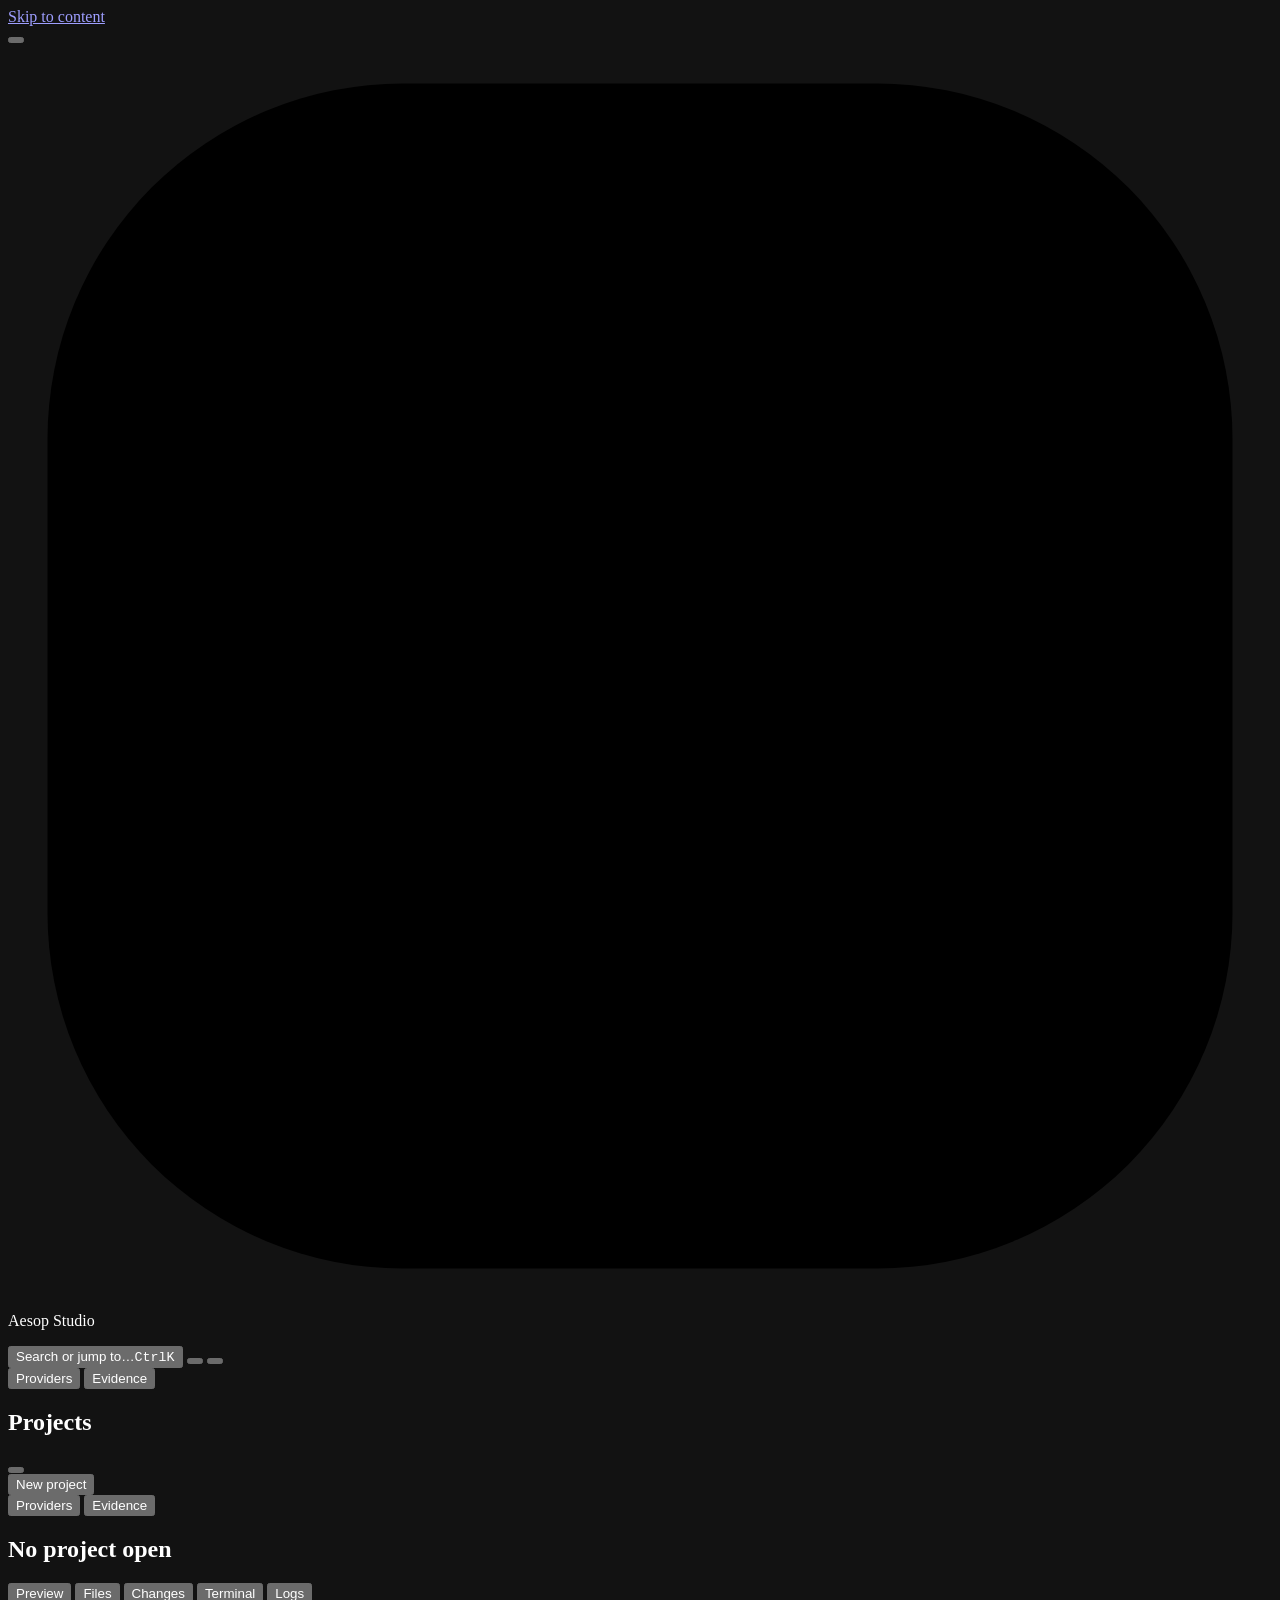
==== static/index.html @ fffabff9 "Structured free-for-all roundtables, history, War Room visual changes - Broker: no lockstep after op" ====
<!doctype html>
<html lang="en">
<head>
<meta charset="utf-8">
<meta name="viewport" content="width=device-width, initial-scale=1, viewport-fit=cover">
<meta name="color-scheme" content="dark">
<title>Aesop Studio</title>
<link rel="stylesheet" href="/app.css">
<script src="/app.js" defer></script>
</head>
<body>
<a class="skip" href="#main">Skip to content</a>
<div id="app" class="app exp-docked">
  <header class="topbar">
    <button id="explorerBtn" class="iconbtn" type="button" aria-label="Open projects" aria-controls="explorer" aria-expanded="false" data-icon="menu"></button>
    <div class="brand" aria-label="Aesop Studio">
      <svg class="mark" viewBox="0 0 32 32" aria-hidden="true" focusable="false">
        <rect x="1" y="1" width="30" height="30" rx="9" class="mark-bg"/>
        <path d="M9.5 22.5 16 8.5l6.5 14" class="mark-stroke"/>
        <path d="M12.2 17h7.6" class="mark-stroke"/>
        <circle cx="16" cy="8.5" r="1.7" class="mark-dot"/>
      </svg>
      <span class="brand-name">Aesop Studio</span>
    </div>
    <nav class="crumbs" aria-label="Breadcrumb"><ol id="crumbs"></ol></nav>
    <div class="top-actions">
      <button id="paletteBtn" class="cmdk" type="button" aria-label="Open command palette (Ctrl+K)" aria-haspopup="dialog" data-icon="search"><span class="cmdk-t">Search or jump to…</span><span class="keys" aria-hidden="true"><kbd>Ctrl</kbd><kbd>K</kbd></span></button>
      <div id="routeInd" class="routeind" hidden></div>
      <button id="helpBtn" class="iconbtn" type="button" aria-label="Keyboard shortcuts" aria-haspopup="dialog" data-icon="help"></button>
      <button id="inspectorBtn" class="iconbtn" type="button" aria-label="Toggle inspector" aria-controls="inspector" aria-expanded="false" data-icon="panel"></button>
    </div>
  </header>

  <nav class="rail" aria-label="Workspaces">
    <div id="tabs" class="rail-tabs" role="tablist" aria-orientation="vertical" aria-label="Workspace" hidden>
      <button role="tab" data-tab="chat" data-icon="chat" aria-selected="true"><span class="rl">Chat</span></button>
      <button role="tab" data-tab="agent" data-icon="terminal"><span class="rl">Build</span></button>
      <button role="tab" data-tab="research" data-icon="search"><span class="rl">Research</span></button>
      <button role="tab" data-tab="memory" data-icon="layers"><span class="rl">Memory</span></button>
      <button role="tab" data-tab="artifacts" data-icon="bookmark"><span class="rl">Saved</span></button>
    </div>
    <div class="rail-global">
      <button class="railbtn" data-global="providers" data-icon="providers"><span class="rl">Providers</span></button>
      <button class="railbtn" data-global="evidence" data-icon="evidence"><span class="rl">Evidence</span></button>
    </div>
  </nav>

  <aside id="explorer" class="explorer pane" aria-label="Projects" tabindex="-1">
    <div class="pane-head">
      <h2>Projects</h2>
      <button id="explorerClose" class="iconbtn ov-only" type="button" aria-label="Close projects" data-icon="x"></button>
    </div>
    <div class="explorer-new"><button id="newProjectBtn" class="btn outline wide" data-icon="plus">New project</button></div>
    <nav id="projectList" class="plist" aria-label="Project list"></nav>
    <div class="explorer-global">
      <button class="navbtn" data-global="providers" data-icon="providers">Providers</button>
      <button class="navbtn" data-global="evidence" data-icon="evidence">Evidence</button>
    </div>
    <div id="explorerSep" class="sep" role="separator" aria-orientation="vertical" aria-label="Resize projects panel" aria-controls="explorer" tabindex="0"></div>
  </aside>

  <main id="main" class="canvas pane" tabindex="-1">
    <header class="canvas-head">
      <div class="top-title">
        <nav class="headcrumb" aria-label="Location"><span id="headWs"></span><h1 id="projTitle">No project open</h1></nav>
        <p id="projMeta" class="meta"></p>
      </div>
      <div id="projControls" class="controls" hidden>
        <label class="provider-pick"><span>Provider</span><select id="providerSel"></select></label>
        <div class="menuwrap">
          <button id="moreBtn" class="iconbtn" type="button" aria-label="More project actions" aria-haspopup="menu" aria-expanded="false" aria-controls="moreMenu" data-icon="more"></button>
          <div id="moreMenu" class="menu" role="menu" aria-labelledby="moreBtn" hidden>
            <button id="settingsBtn" class="menuitem" role="menuitem" tabindex="-1" data-icon="settings">Project settings</button>
          </div>
        </div>
      </div>
    </header>
    <section id="view" class="view"></section>
  </main>

  <aside id="inspector" class="inspector pane" aria-label="Inspector" tabindex="-1">
    <div id="inspectorSep" class="sep" role="separator" aria-orientation="vertical" aria-label="Resize inspector" aria-controls="inspector" tabindex="0"></div>
    <div class="insp-head">
      <div id="itabs" class="itabs" role="tablist" aria-label="Inspector views">
        <button role="tab" data-itab="preview" aria-selected="true" aria-controls="inspBody">Preview</button>
        <button role="tab" data-itab="files" aria-selected="false" aria-controls="inspBody">Files</button>
        <button role="tab" data-itab="changes" aria-selected="false" aria-controls="inspBody">Changes</button>
        <button role="tab" data-itab="terminal" aria-selected="false" aria-controls="inspBody">Terminal</button>
        <button role="tab" data-itab="logs" aria-selected="false" aria-controls="inspBody">Logs</button>
      </div>
      <button id="inspectorClose" class="iconbtn" type="button" aria-label="Close inspector" data-icon="x"></button>
    </div>
    <div id="inspBody" class="insp-body" role="tabpanel" tabindex="0"></div>
  </aside>
</div>
<div id="scrim" class="scrim" hidden></div>
<div id="banner" class="banner" role="status" aria-live="polite" hidden></div>
<dialog id="dlg" aria-labelledby="dlgTitle" aria-modal="true"><form method="dialog" id="dlgForm"></form></dialog>
<dialog id="rtDlg" class="rt" aria-labelledby="rtTitle" aria-modal="true"><div id="rtIn" class="rt-in"></div></dialog>
<dialog id="palette" class="palette" aria-label="Command palette">
  <div class="pal-in">
    <div class="pal-search">
      <input id="palInput" type="text" role="combobox" aria-expanded="true" aria-controls="palList" aria-autocomplete="list" aria-label="Type a command or project name" placeholder="Type a command or project…" autocomplete="off" spellcheck="false">
    </div>
    <ul id="palList" class="pal-list" role="listbox" aria-label="Commands"></ul>
    <div class="pal-foot"><span><kbd>↑</kbd><kbd>↓</kbd> move</span><span><kbd>Enter</kbd> run</span><span><kbd>Esc</kbd> close</span><span><kbd>Ctrl</kbd><kbd>1</kbd>–<kbd>3</kbd> Chat / Build / Research</span><span><kbd>Ctrl</kbd><kbd>Enter</kbd> send</span></div>
  </div>
</dialog>
</body>
</html>
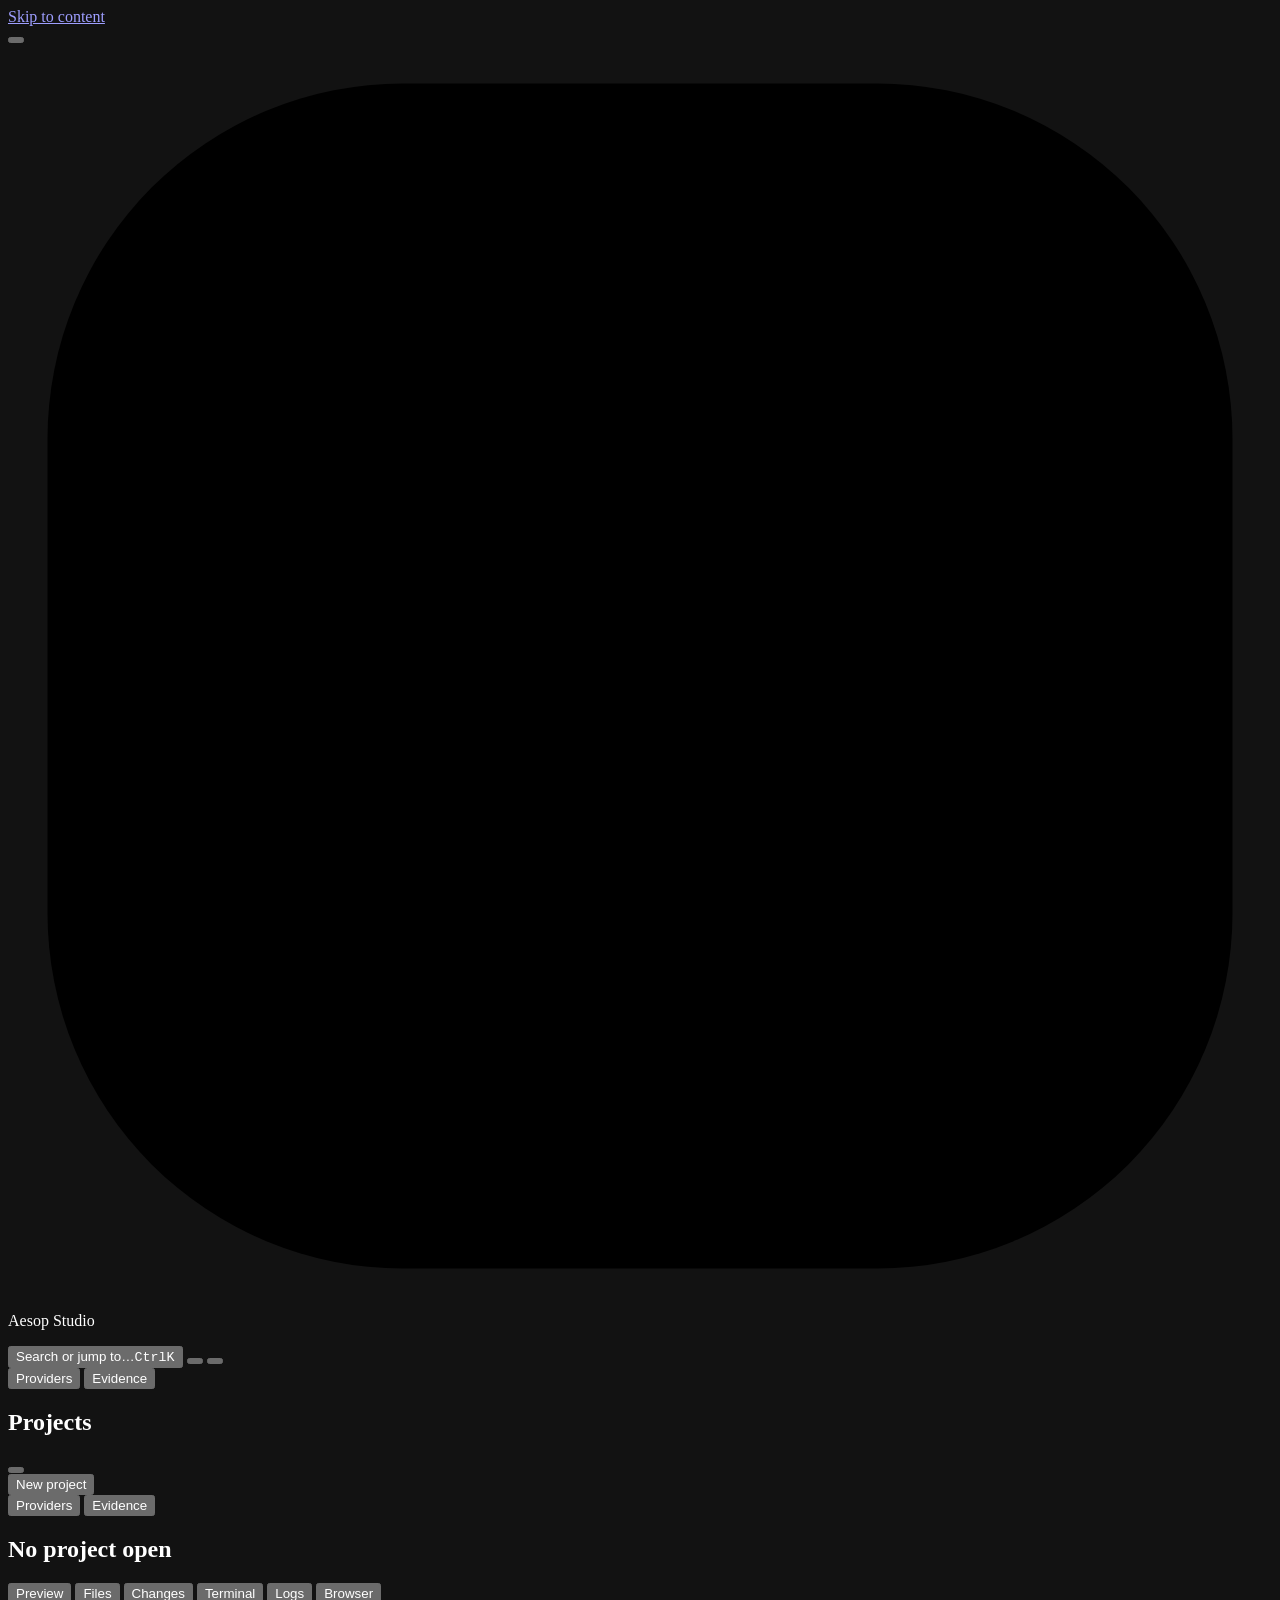
==== commit f2fd9bb6: "Browser panel in the inspector: a real Chrome beside Studio that providers can view and drive - Fire" ====
--- a/static/index.html
+++ b/static/index.html
@@ -35,7 +35,6 @@
     <div id="tabs" class="rail-tabs" role="tablist" aria-orientation="vertical" aria-label="Workspace" hidden>
       <button role="tab" data-tab="chat" data-icon="chat" aria-selected="true"><span class="rl">Chat</span></button>
       <button role="tab" data-tab="agent" data-icon="terminal"><span class="rl">Build</span></button>
-      <button role="tab" data-tab="research" data-icon="search"><span class="rl">Research</span></button>
       <button role="tab" data-tab="memory" data-icon="layers"><span class="rl">Memory</span></button>
       <button role="tab" data-tab="artifacts" data-icon="bookmark"><span class="rl">Saved</span></button>
     </div>
@@ -87,6 +86,7 @@
         <button role="tab" data-itab="changes" aria-selected="false" aria-controls="inspBody">Changes</button>
         <button role="tab" data-itab="terminal" aria-selected="false" aria-controls="inspBody">Terminal</button>
         <button role="tab" data-itab="logs" aria-selected="false" aria-controls="inspBody">Logs</button>
+        <button role="tab" data-itab="browser" aria-selected="false" aria-controls="inspBody">Browser</button>
       </div>
       <button id="inspectorClose" class="iconbtn" type="button" aria-label="Close inspector" data-icon="x"></button>
     </div>
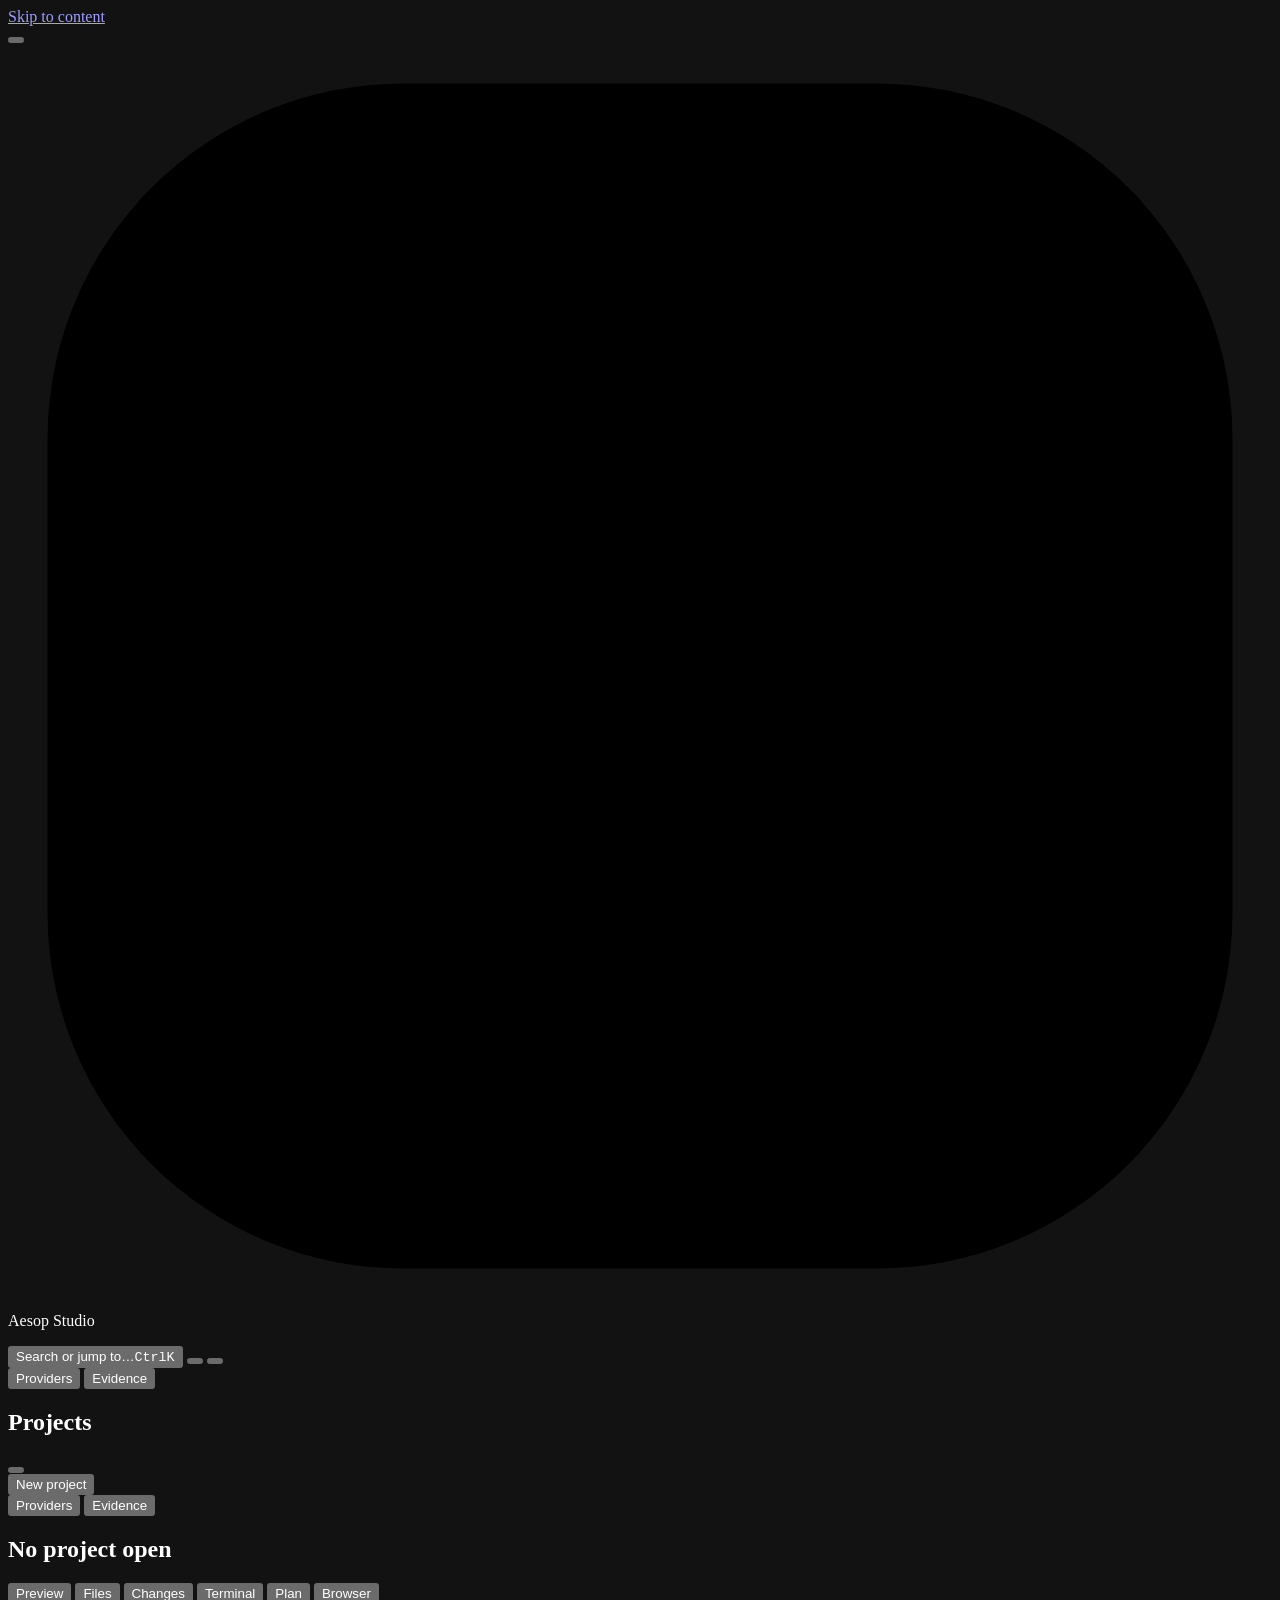
==== commit dce4afb3: "Plan tab: the Logs tab becomes a live checklist with an activity feed The inspector's Logs tab (a ba" ====
--- a/static/index.html
+++ b/static/index.html
@@ -85,7 +85,7 @@
         <button role="tab" data-itab="files" aria-selected="false" aria-controls="inspBody">Files</button>
         <button role="tab" data-itab="changes" aria-selected="false" aria-controls="inspBody">Changes</button>
         <button role="tab" data-itab="terminal" aria-selected="false" aria-controls="inspBody">Terminal</button>
-        <button role="tab" data-itab="logs" aria-selected="false" aria-controls="inspBody">Logs</button>
+        <button role="tab" data-itab="plan" aria-selected="false" aria-controls="inspBody">Plan</button>
         <button role="tab" data-itab="browser" aria-selected="false" aria-controls="inspBody">Browser</button>
       </div>
       <button id="inspectorClose" class="iconbtn" type="button" aria-label="Close inspector" data-icon="x"></button>
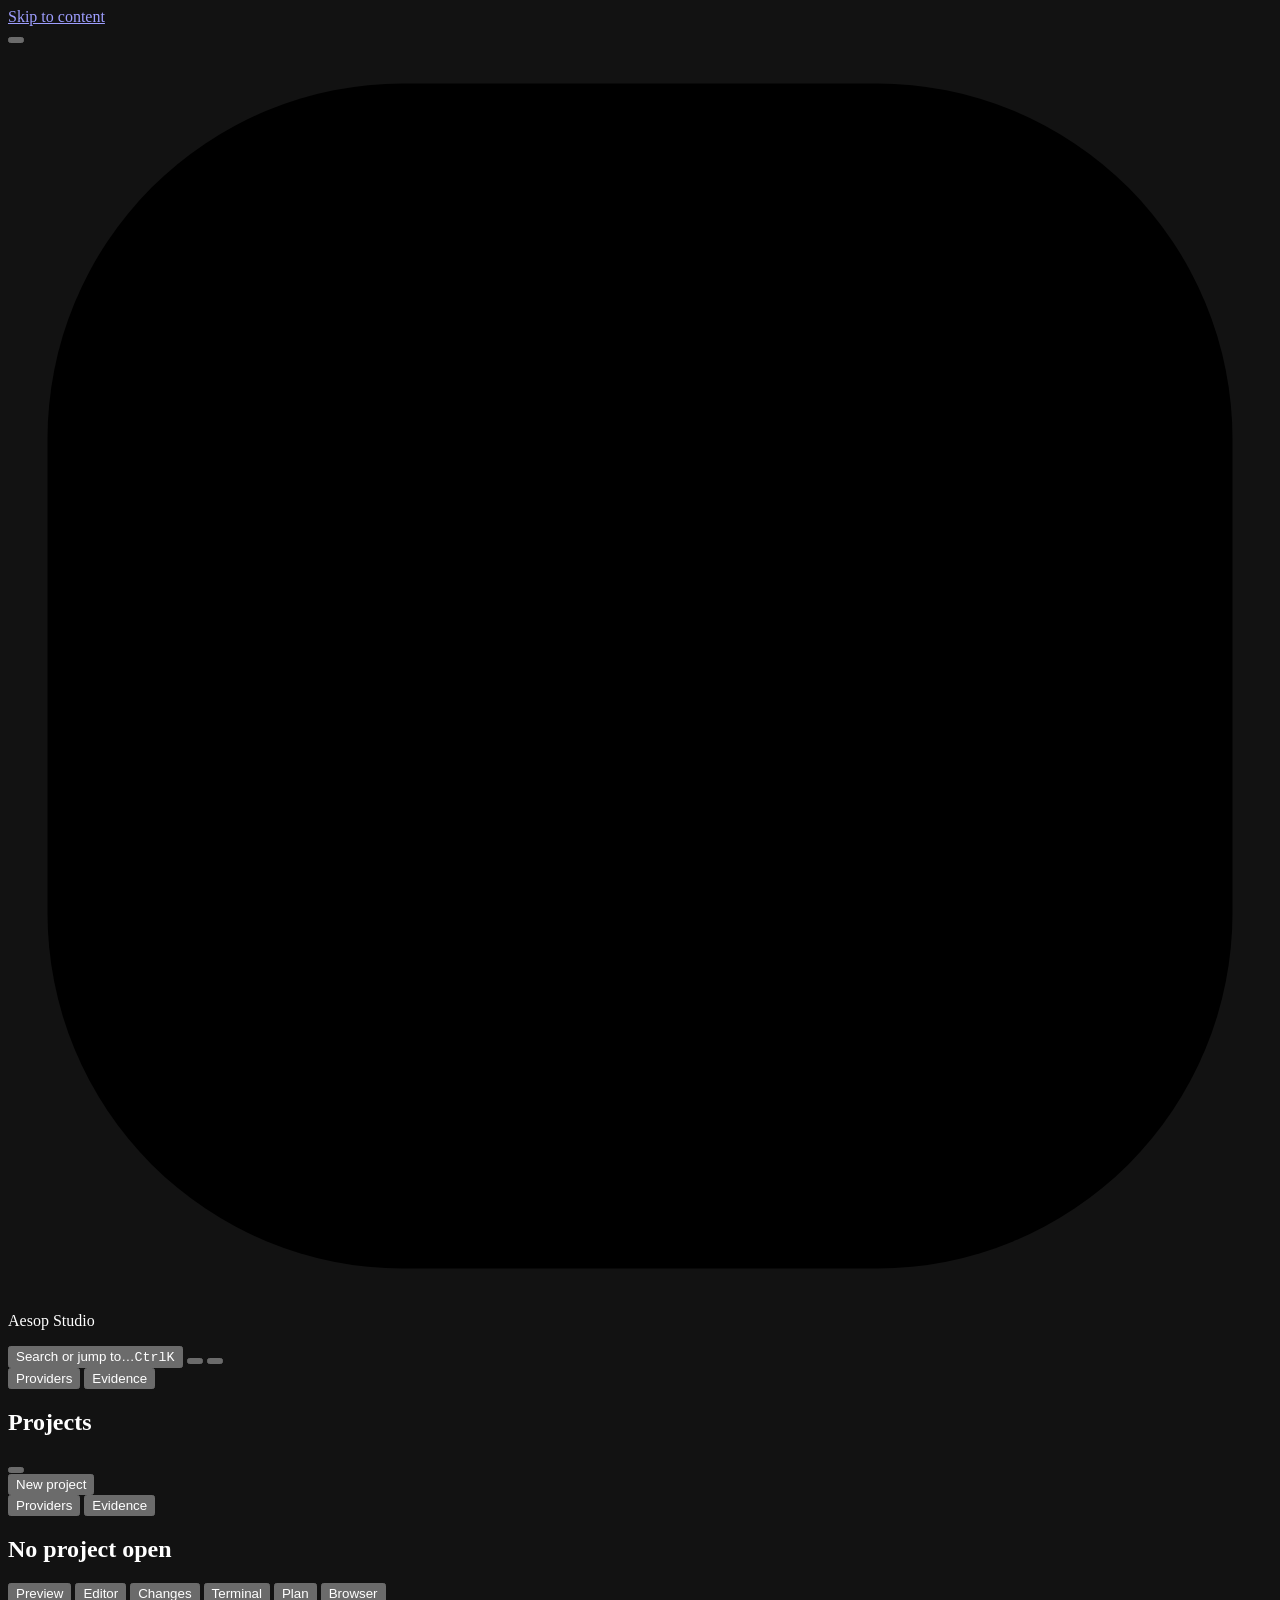
==== commit 80dbe986: "Studio: chat-work blend in composer, server, and static UI. Integrates blended chat/work flows, sess" ====
--- a/static/index.html
+++ b/static/index.html
@@ -34,7 +34,8 @@
   <nav class="rail" aria-label="Workspaces">
     <div id="tabs" class="rail-tabs" role="tablist" aria-orientation="vertical" aria-label="Workspace" hidden>
       <button role="tab" data-tab="chat" data-icon="chat" aria-selected="true"><span class="rl">Chat</span></button>
-      <button role="tab" data-tab="agent" data-icon="terminal"><span class="rl">Build</span></button>
+      <button role="tab" data-tab="plan" data-icon="check"><span class="rl">Plan</span></button>
+      <button role="tab" data-tab="editor" data-icon="file"><span class="rl">Editor</span></button>
       <button role="tab" data-tab="memory" data-icon="layers"><span class="rl">Memory</span></button>
       <button role="tab" data-tab="artifacts" data-icon="bookmark"><span class="rl">Saved</span></button>
     </div>
@@ -82,7 +83,7 @@
     <div class="insp-head">
       <div id="itabs" class="itabs" role="tablist" aria-label="Inspector views">
         <button role="tab" data-itab="preview" aria-selected="true" aria-controls="inspBody">Preview</button>
-        <button role="tab" data-itab="files" aria-selected="false" aria-controls="inspBody">Files</button>
+        <button role="tab" data-itab="files" aria-selected="false" aria-controls="inspBody">Editor</button>
         <button role="tab" data-itab="changes" aria-selected="false" aria-controls="inspBody">Changes</button>
         <button role="tab" data-itab="terminal" aria-selected="false" aria-controls="inspBody">Terminal</button>
         <button role="tab" data-itab="plan" aria-selected="false" aria-controls="inspBody">Plan</button>
@@ -90,6 +91,7 @@
       </div>
       <button id="inspectorClose" class="iconbtn" type="button" aria-label="Close inspector" data-icon="x"></button>
     </div>
+    <div id="inspPlanDock" class="insp-plan" hidden></div>
     <div id="inspBody" class="insp-body" role="tabpanel" tabindex="0"></div>
   </aside>
 </div>
@@ -103,7 +105,7 @@
       <input id="palInput" type="text" role="combobox" aria-expanded="true" aria-controls="palList" aria-autocomplete="list" aria-label="Type a command or project name" placeholder="Type a command or project…" autocomplete="off" spellcheck="false">
     </div>
     <ul id="palList" class="pal-list" role="listbox" aria-label="Commands"></ul>
-    <div class="pal-foot"><span><kbd>↑</kbd><kbd>↓</kbd> move</span><span><kbd>Enter</kbd> run</span><span><kbd>Esc</kbd> close</span><span><kbd>Ctrl</kbd><kbd>1</kbd>–<kbd>3</kbd> Chat / Build / Research</span><span><kbd>Ctrl</kbd><kbd>Enter</kbd> send</span></div>
+    <div class="pal-foot"><span><kbd>↑</kbd><kbd>↓</kbd> move</span><span><kbd>Enter</kbd> run</span><span><kbd>Esc</kbd> close</span><span><kbd>Ctrl</kbd><kbd>1</kbd> Chat</span><span><kbd>Ctrl</kbd><kbd>2</kbd> Work in folder</span><span><kbd>Ctrl</kbd><kbd>3</kbd> Research</span><span><kbd>Ctrl</kbd><kbd>Enter</kbd> send</span></div>
   </div>
 </dialog>
 </body>
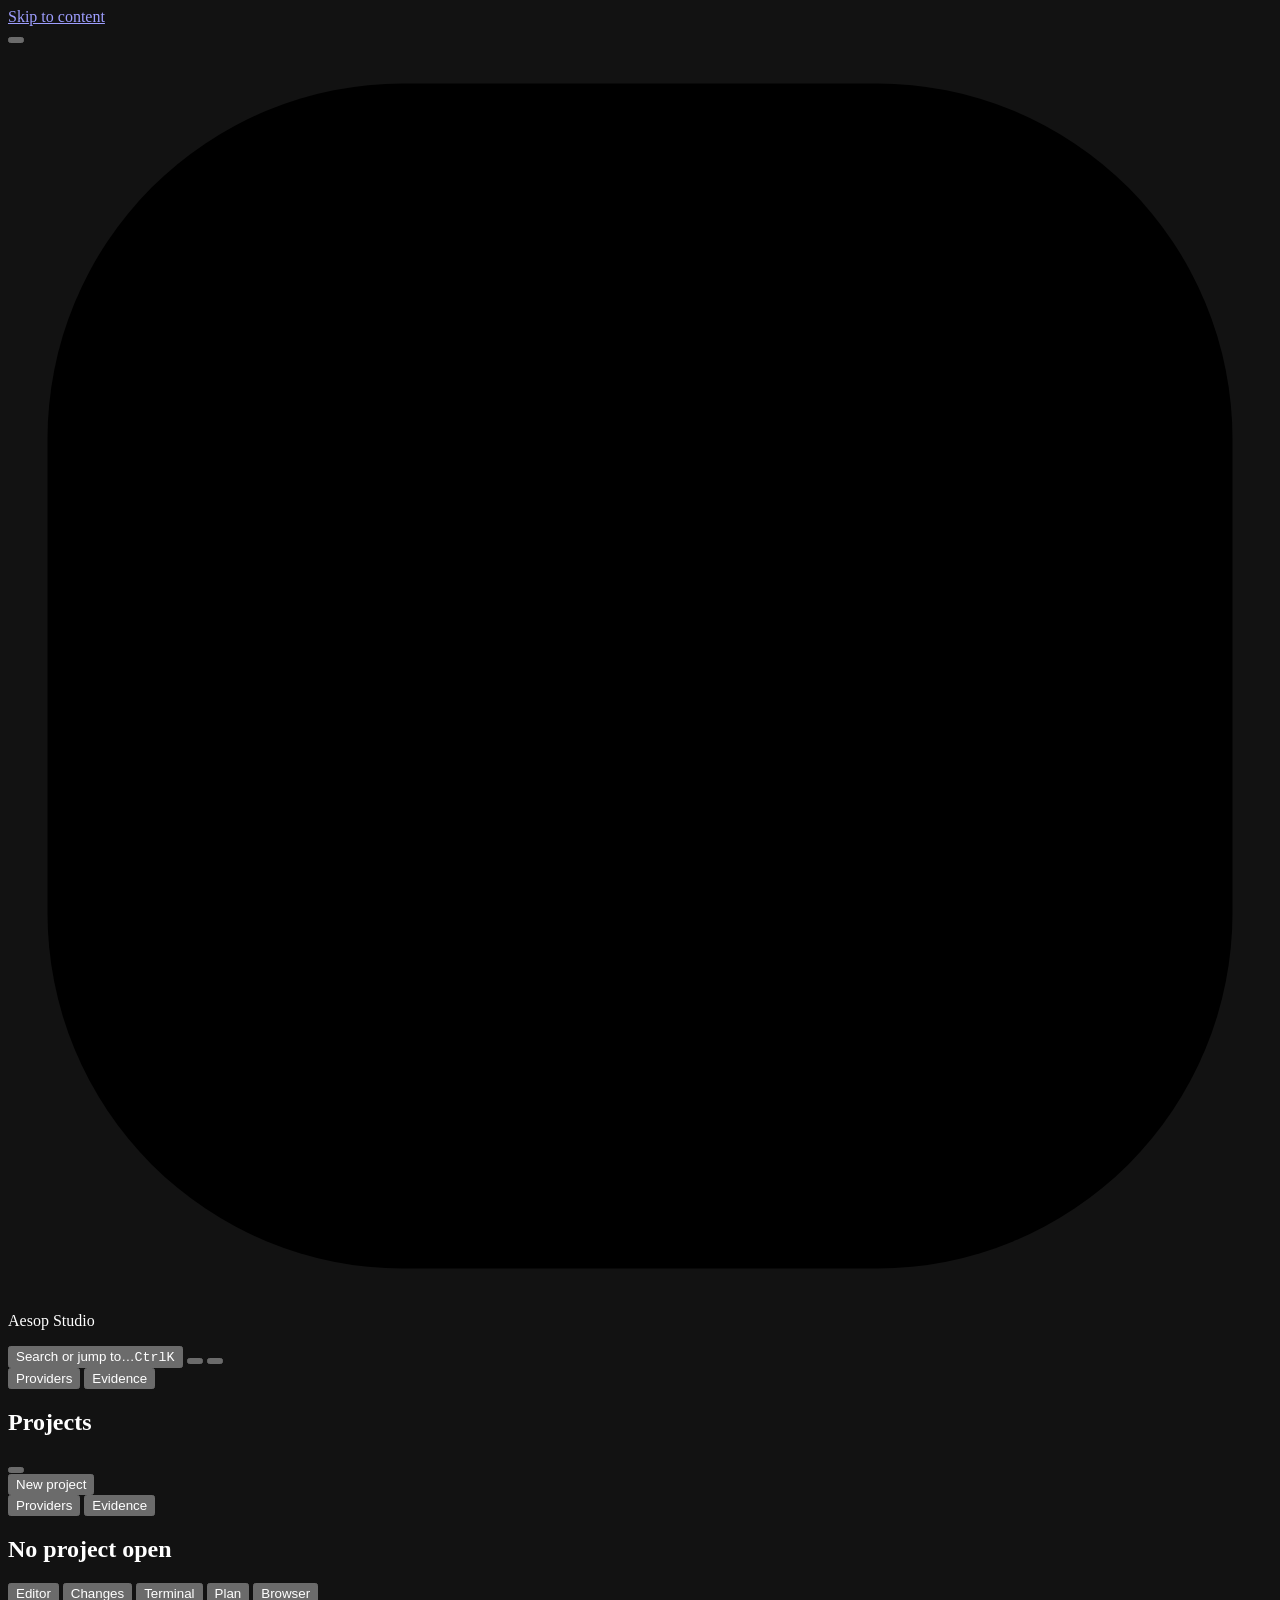
==== commit 1c7492ba: "Studio: remove the inspector Preview tab and the chat exact-payload Preview control. Owner change ma" ====
--- a/static/index.html
+++ b/static/index.html
@@ -82,8 +82,7 @@
     <div id="inspectorSep" class="sep" role="separator" aria-orientation="vertical" aria-label="Resize inspector" aria-controls="inspector" tabindex="0"></div>
     <div class="insp-head">
       <div id="itabs" class="itabs" role="tablist" aria-label="Inspector views">
-        <button role="tab" data-itab="preview" aria-selected="true" aria-controls="inspBody">Preview</button>
-        <button role="tab" data-itab="files" aria-selected="false" aria-controls="inspBody">Editor</button>
+        <button role="tab" data-itab="files" aria-selected="true" aria-controls="inspBody">Editor</button>
         <button role="tab" data-itab="changes" aria-selected="false" aria-controls="inspBody">Changes</button>
         <button role="tab" data-itab="terminal" aria-selected="false" aria-controls="inspBody">Terminal</button>
         <button role="tab" data-itab="plan" aria-selected="false" aria-controls="inspBody">Plan</button>
@@ -91,7 +90,6 @@
       </div>
       <button id="inspectorClose" class="iconbtn" type="button" aria-label="Close inspector" data-icon="x"></button>
     </div>
-    <div id="inspPlanDock" class="insp-plan" hidden></div>
     <div id="inspBody" class="insp-body" role="tabpanel" tabindex="0"></div>
   </aside>
 </div>
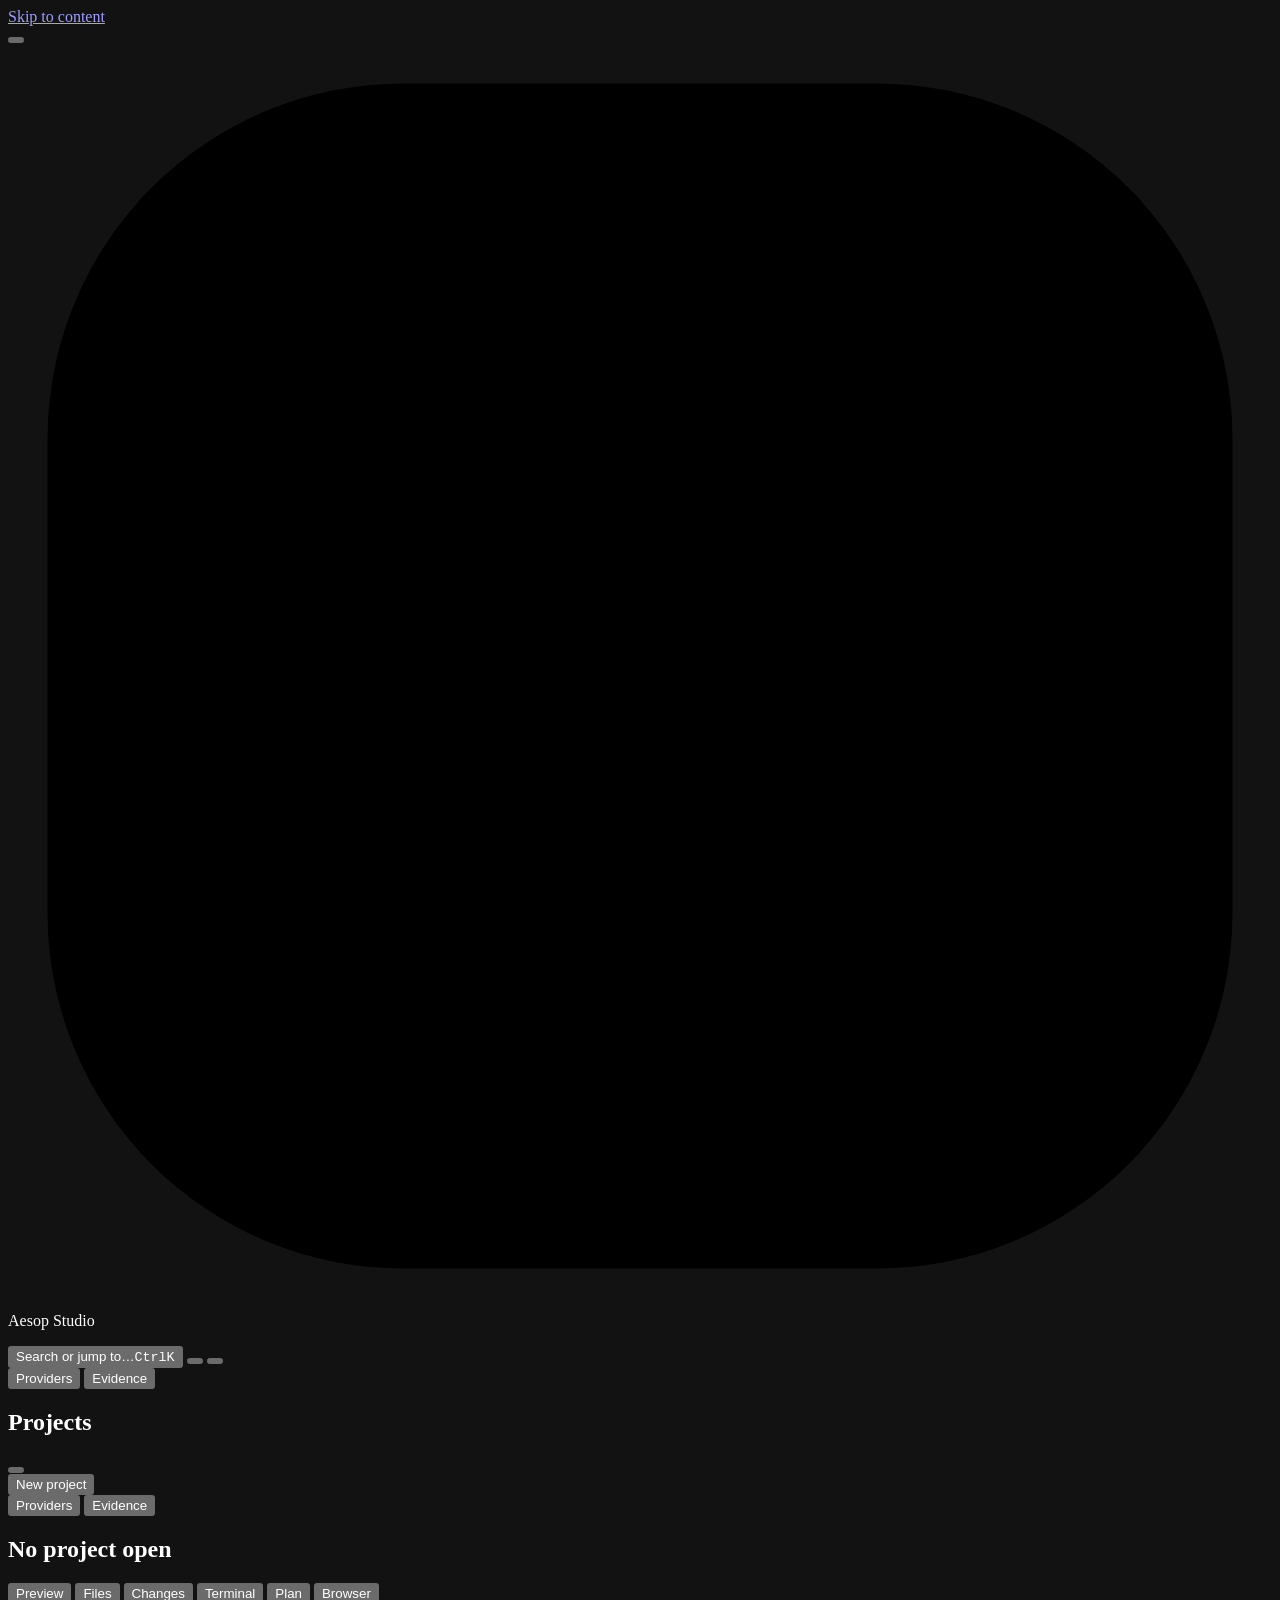
==== commit 8c59df36: "Add Arena compare tab with dual lanes and demos Studio left-rail Arena workspace: split panes, per-l" ====
--- a/static/index.html
+++ b/static/index.html
@@ -6,6 +6,8 @@
 <meta name="color-scheme" content="dark">
 <title>Aesop Studio</title>
 <link rel="stylesheet" href="/app.css">
+<link rel="stylesheet" href="/arena/arena.css">
+<script src="/arena/demos.js" defer></script>
 <script src="/app.js" defer></script>
 </head>
 <body>
@@ -34,8 +36,8 @@
   <nav class="rail" aria-label="Workspaces">
     <div id="tabs" class="rail-tabs" role="tablist" aria-orientation="vertical" aria-label="Workspace" hidden>
       <button role="tab" data-tab="chat" data-icon="chat" aria-selected="true"><span class="rl">Chat</span></button>
-      <button role="tab" data-tab="plan" data-icon="check"><span class="rl">Plan</span></button>
-      <button role="tab" data-tab="editor" data-icon="file"><span class="rl">Editor</span></button>
+      <button role="tab" data-tab="agent" data-icon="terminal"><span class="rl">Build</span></button>
+      <button role="tab" data-tab="arena" data-icon="columns"><span class="rl">Arena</span></button>
       <button role="tab" data-tab="memory" data-icon="layers"><span class="rl">Memory</span></button>
       <button role="tab" data-tab="artifacts" data-icon="bookmark"><span class="rl">Saved</span></button>
     </div>
@@ -82,7 +84,8 @@
     <div id="inspectorSep" class="sep" role="separator" aria-orientation="vertical" aria-label="Resize inspector" aria-controls="inspector" tabindex="0"></div>
     <div class="insp-head">
       <div id="itabs" class="itabs" role="tablist" aria-label="Inspector views">
-        <button role="tab" data-itab="files" aria-selected="true" aria-controls="inspBody">Editor</button>
+        <button role="tab" data-itab="preview" aria-selected="true" aria-controls="inspBody">Preview</button>
+        <button role="tab" data-itab="files" aria-selected="false" aria-controls="inspBody">Files</button>
         <button role="tab" data-itab="changes" aria-selected="false" aria-controls="inspBody">Changes</button>
         <button role="tab" data-itab="terminal" aria-selected="false" aria-controls="inspBody">Terminal</button>
         <button role="tab" data-itab="plan" aria-selected="false" aria-controls="inspBody">Plan</button>
@@ -103,7 +106,7 @@
       <input id="palInput" type="text" role="combobox" aria-expanded="true" aria-controls="palList" aria-autocomplete="list" aria-label="Type a command or project name" placeholder="Type a command or project…" autocomplete="off" spellcheck="false">
     </div>
     <ul id="palList" class="pal-list" role="listbox" aria-label="Commands"></ul>
-    <div class="pal-foot"><span><kbd>↑</kbd><kbd>↓</kbd> move</span><span><kbd>Enter</kbd> run</span><span><kbd>Esc</kbd> close</span><span><kbd>Ctrl</kbd><kbd>1</kbd> Chat</span><span><kbd>Ctrl</kbd><kbd>2</kbd> Work in folder</span><span><kbd>Ctrl</kbd><kbd>3</kbd> Research</span><span><kbd>Ctrl</kbd><kbd>Enter</kbd> send</span></div>
+    <div class="pal-foot"><span><kbd>↑</kbd><kbd>↓</kbd> move</span><span><kbd>Enter</kbd> run</span><span><kbd>Esc</kbd> close</span><span><kbd>Ctrl</kbd><kbd>1</kbd>–<kbd>3</kbd> Chat / Build / Research</span><span><kbd>Ctrl</kbd><kbd>Enter</kbd> send</span></div>
   </div>
 </dialog>
 </body>
